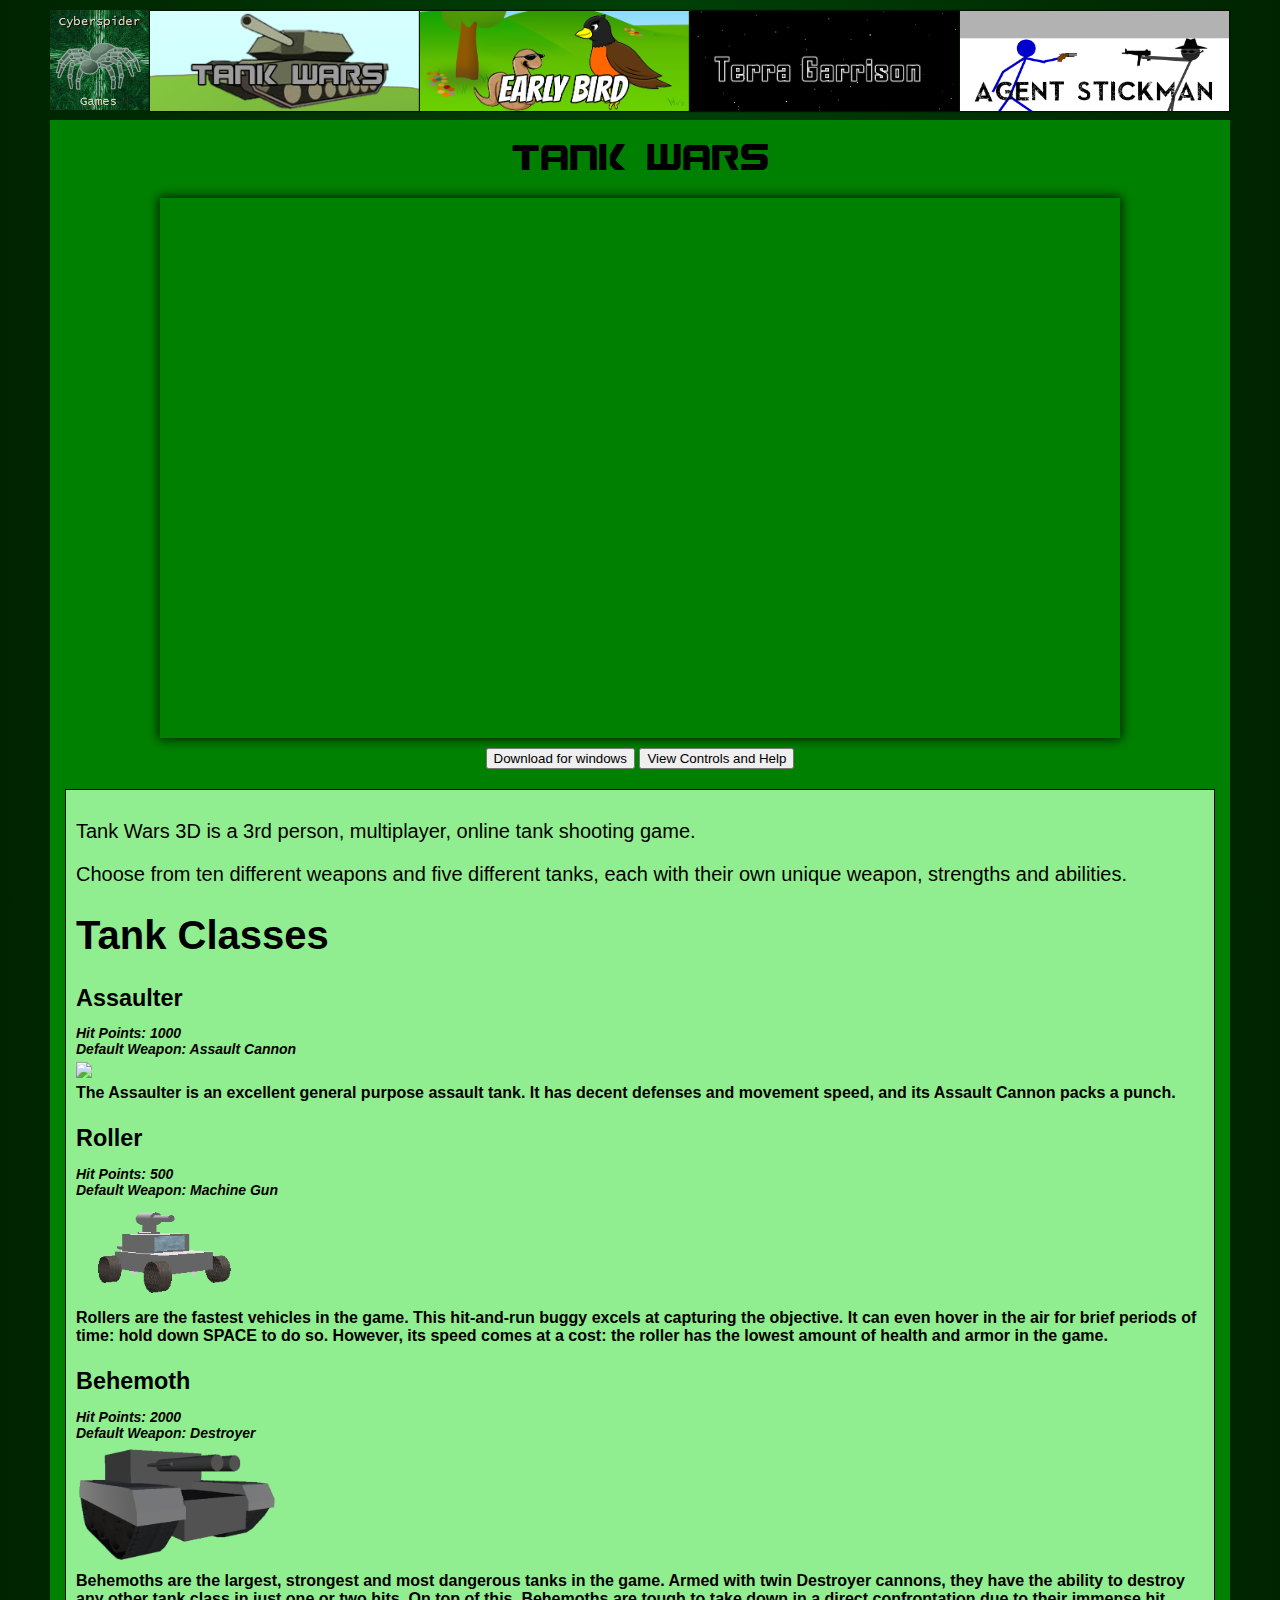
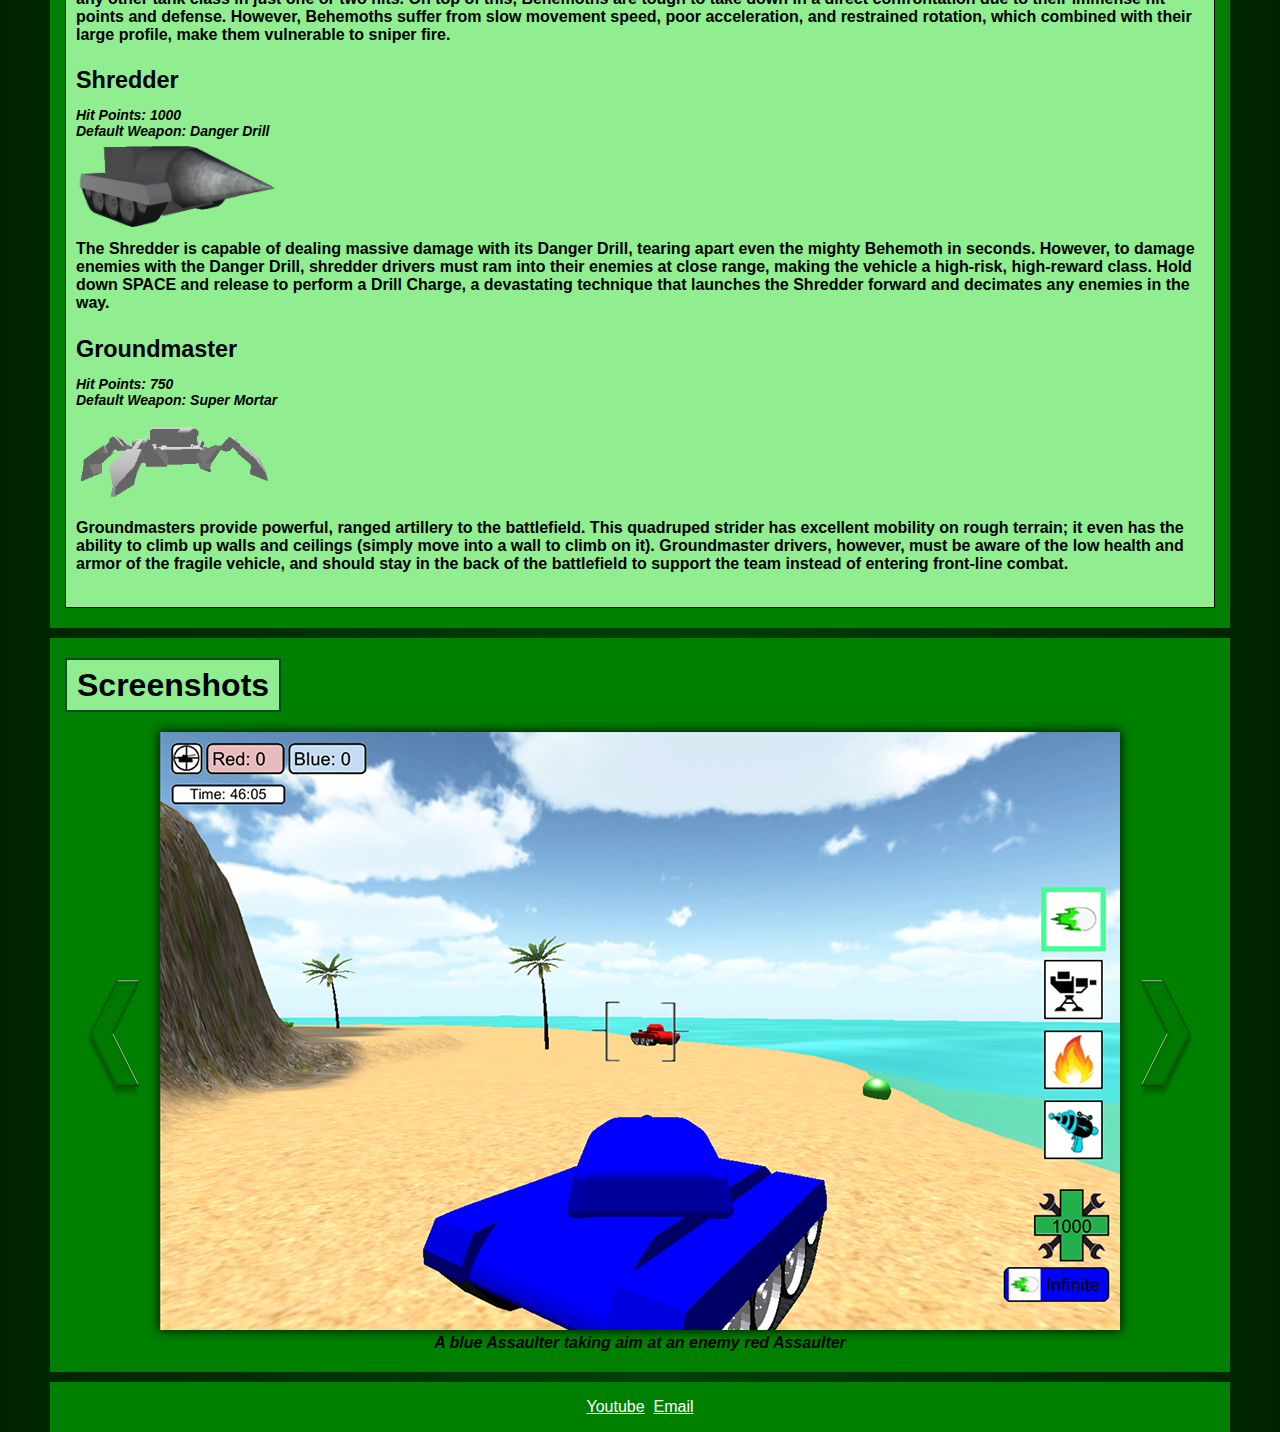
==== tankwars.html @ 44fd1cb0 "first commit" ====
<!DOCTYPE html>
<html>

<link type = "text/css" rel="Stylesheet" href="resources/tankwars_style.css?version=2">
<link type = "text/css" rel="Stylesheet" href="resources/tankwars.css?version=2">

<head>
  <title>Tank Wars</title>
  <script src="resources/javascript.js"></script>
  <script src="https://code.jquery.com/jquery-1.9.1.js"></script>
  <link rel="shortcut icon" href="resources/tankwarsicon.png">
  <link type = "text/css" rel="Stylesheet" href="resources/style.css?version=2">
  <link type = "text/css" rel="Stylesheet" href="resources/navbar_style.css?version=2">
</head>

<style type="text/css">

.list
{
  display: block;
  list-style-type: disc;
  margin-before: 1em;
  margin-after: 1em;
  margin-start: 0;
  margin-end: 0;
  padding-start: 40px;
}
.tank_desc
{
  font-family: "Arial", Helvetica, sans-serif;
  font-size:16px;
  margin-top: 0px;
}

</style>

<body>

  <div id="menuDiv" class="blocklike">
    <div id="centered">
      <div id="logoDiv">
        <a href="index.html"><img id="logo" src="resources/logo.png"></a>
      </div>
      <ul id="navBarUl">
        <li title="Tank Wars"><a id="tankwars" href="tankwars.html"></a></li>
        <li title="Early Bird"><a id="earlybird" href="earlybird.html"></a></li>
        <li title="Terra Garrison"><a id="terra" href="terragarrison.html"></a></li>
        <li title="Agent Stickman"><a id="agent" href="agent_stickman.html"></a></li>
      </ul>
    </div>
  </div>

  <div class="block blocklike">

    <div id="game_name_label">Tank Wars</div>
    
    <iframe class="video" width="960" height="540" src="https://www.youtube.com/embed/n7MWTFmF_kw" frameborder="0" allowfullscreen></iframe>

    <div id="buttons">
      <form method="post" action="resources/files/TankWars.zip">
        <input type="submit" name="download" value="Download for windows" />  
      </form>
      <a href="tankwars_help.html"><button>View Controls and Help</button></a>
    </div>
    <div id="description">
      <p>Tank Wars 3D is a 3rd person, multiplayer, online tank shooting game.</p>

      <p>Choose from ten different weapons and five different tanks, each with their own unique weapon, strengths and abilities.</p>

      <h1>Tank Classes</h1>

      <h3>Assaulter<h3>

      <div style="margin-top:-10px; font-size:14px; font-family:arial; font-style:italic">
        Hit Points: 1000<br>
        Default Weapon: Assault Cannon<br>
      </div> 
      
      <img src="resources/assaulter.png" height=105px ></img>

      <p class="tank_desc">The Assaulter is an excellent general purpose assault tank. It has decent defenses and movement speed, and its
        Assault Cannon packs a punch.
      </p>

      <h3>Roller<h3>
      
      <div style="margin-top:-10px; font-size:14px; font-family:arial; font-style:italic">
        Hit Points: 500<br>
        Default Weapon: Machine Gun<br>
      </div>  
           
      <img src="resources/roller.png" height=105px ></img>

      <p class="tank_desc">
        Rollers are the fastest vehicles in the game. This hit-and-run buggy excels at capturing the objective. It can even hover in the air for brief
        periods of time: hold down SPACE to do so. However, its speed comes at a cost: the roller has the lowest amount of health and armor in the game.
      </p>

      <h3>Behemoth<h3>

      <div style="margin-top:-10px; font-size:14px; font-family:arial; font-style:italic">
        Hit Points: 2000<br>
        Default Weapon: Destroyer<br>
      </div> 

      <img src="resources/behemoth.png" height=125px ></img>

      <p class="tank_desc">
        Behemoths are the largest, strongest and most dangerous tanks in the game. Armed with twin Destroyer cannons, they have the ability
        to destroy any other tank class in just one or two hits. On top of this, Behemoths are tough to take down in a direct confrontation due to their 
        immense hit points and defense. However, Behemoths suffer from slow movement speed, poor acceleration, and restrained rotation, which combined
        with their large profile, make them vulnerable to sniper fire.
      </p>

      <h3>Shredder<h3>

      <div style="margin-top:-10px; font-size:14px; font-family:arial; font-style:italic">
        Hit Points: 1000<br>
        Default Weapon: Danger Drill<br>
      </div> 
      
      <img src="resources/shredder.png" height=95px ></img>

      <p class="tank_desc">
        The Shredder is capable of dealing massive damage with its Danger Drill, tearing apart even the mighty Behemoth in seconds. However, to damage
        enemies with the Danger Drill, shredder drivers must ram into their enemies at close range, making the vehicle a high-risk, high-reward class.
        Hold down SPACE and release to perform a Drill Charge, a devastating technique that launches the Shredder forward and decimates any enemies in the way.
      <p>

      <h3>Groundmaster<h3>

      <div style="margin-top:-10px; font-size:14px; font-family:arial; font-style:italic">
        Hit Points: 750<br>
        Default Weapon: Super Mortar<br>
      </div> 

      <img src="resources/groundmaster.png" height=105px ></img>

      <p class="tank_desc">
        Groundmasters provide powerful, ranged artillery to the battlefield. This quadruped strider has excellent mobility on rough terrain; it even has
        the ability to climb up walls and ceilings (simply move into a wall to climb on it). Groundmaster drivers, however, must be aware of the low health
        and armor of the fragile vehicle, and should stay in the back of the battlefield to support the team instead of entering front-line combat.
      <p>
        
      </p>

    </div>
  </div>

  <div class="block blocklike">
    <div class="headerblock"><strong>Screenshots</strong></div>
    <div class="postblock">
      <div>
        <div class="container">

          <div class="slides">

            <div id="floatingCirclesG">
              <div class="f_circleG" id="frotateG_01"></div>
              <div class="f_circleG" id="frotateG_02"></div>
              <div class="f_circleG" id="frotateG_03"></div>
              <div class="f_circleG" id="frotateG_04"></div>
              <div class="f_circleG" id="frotateG_05"></div>
              <div class="f_circleG" id="frotateG_06"></div>
              <div class="f_circleG" id="frotateG_07"></div>
              <div class="f_circleG" id="frotateG_08"></div>
            </div>

            <img class="arrow leftarrow" title="View Screenshots" width="64" height="128" src="resources/arrow.png">
            <img class="arrow rightarrow" title="View Screenshots" width="64" height="128" src="resources/arrow.png">
            <img class="slide_image on_slide 0" src="resources/tank_screen/1.png">
          </div>
          <span id="current_message"></span>
        </div>

        <script src="resources/image_slider.js"></script>
        <script>

          var images = [
            "resources/tank_screen/1.png",
            "resources/tank_screen/3.png",
            "resources/tank_screen/4.png",
            "resources/tank_screen/5.png",
            "resources/tank_screen/6.png",
            "resources/tank_screen/7.png",
            "resources/tank_screen/8.png",
            "resources/tank_screen/9.png",
            "resources/tank_screen/10.png",
            "resources/tank_screen/11.png",
            "resources/tank_screen/12.png",
            "resources/tank_screen/13.png",
            "resources/tank_screen/14.png"
          ];

          var messages = [
            "A blue Assaulter taking aim at an enemy red Assaulter",
            "The killfeed shows your killer when you have been destroyed.",
            "Shoot Auto Turrets to defend key areas.",
            "Shredders can effectively counter Behemoths with their Danger Drill.",
            "A Shredder Drill Charge can destroy a Behemoth in less than a second.",
            "Rollers are skirmish vehicles and make great use of the Flamethrower.",
            "A Groundmaster firing its Super Mortar.",
            "Groundmasters can climb on and cling to walls and ceilings.",
            "Assaulter firing some missiles.",
            "The Electrozapper can electrocute enemies, making them deal discharge damage to nearby allies.",
            "The Behemoth's Destroyer cannon is extremely powerful.",
            "Rollers are great for capturing the flag.",
            "Behemoths can soak up a lot of damage for the team, and work well for leading charges."
          ];

          $('.slides').hook_images(images,messages);

        </script>

      </div>
    </div>
  </div>

    

  <div class="clearfix"></div>

  <script type="text/javascript">var game_name="tank_wars";</script>
  
  <div id="footer" class="blocklike">
    <div id="footer_text_div">
      <a style="color:white" href="https://www.youtube.com/channel/UCETpT-tLYC0dLmMbMNGjlLw/videos">Youtube</a>&nbsp;
      <a style="color:white" href="mailto:usernameqq15@gmail.com">Email</a>
    </div>
  </div>

</body>

</html>
---- resources/tankwars_style.css ----
#game_name_label
{
	text-align:center;
}

#buttons
{
	text-align:center;
}

#play_in_browser
{
}

#download
{
}

#description
{
	margin-top:20px;
	width:1138px;
	font-size:1.25em;
	border:1px solid black;
	padding: 10px 0px 10px 10px;
}
div.demo
{
	margin: auto;
}
---- resources/tankwars.css ----
@font-face {
    font-family: 'TankWarsTitleFont'; /*a name to be used later*/
    src: url('gun4fc.ttf'); /*URL to font*/
}

@font-face {
    font-family: 'TankWarsFont'; /*a name to be used later*/
    src: url('gun4fc.ttf'); /*URL to font*/
}

*:not(.tank_desc)
{
    font-family: "Arial Black", Gadget, sans-serif;
}

#game_name_label
{
	font-family: TankWarsTitleFont;
	text-align:center;
	color:black;
}
---- resources/style.css ----
.video
{
	margin-left: auto;
	margin-right: auto;
	display: block;
	margin-bottom: 10px;
  box-shadow: 0px 0px 10px 1px #001400;
}

.gen_tank_col
{
	float:left;
	width:50%;
	height:80%;
}

.clearfix
{
	clear:both;
}

form
{
	display:inline;
}

#navBarUl
{
	display:inline;
	float:left;
}

html
{
	height: 100%;
	margin: 0;
	background-repeat: no-repeat;
	background-attachment: fixed;
	background: #1e5799; /* Old browsers */
	background: -moz-linear-gradient(left,  #1e5799 0%, #002400 0%, #004008 51%, #002400 100%); /* FF3.6+ */
	background: -webkit-gradient(linear, left top, right top, color-stop(0%,#1e5799), color-stop(0%,#002400), color-stop(51%,#004008), color-stop(100%,#002400)); /* Chrome,Safari4+ */
	background: -webkit-linear-gradient(left,  #1e5799 0%,#002400 0%,#004008 51%,#002400 100%); /* Chrome10+,Safari5.1+ */
	background: -o-linear-gradient(left,  #1e5799 0%,#002400 0%,#004008 51%,#002400 100%); /* Opera 11.10+ */
	background: -ms-linear-gradient(left,  #1e5799 0%,#002400 0%,#004008 51%,#002400 100%); /* IE10+ */
	background: linear-gradient(to right,  #1e5799 0%,#002400 0%,#004008 51%,#002400 100%); /* W3C */
	filter: progid:DXImageTransform.Microsoft.gradient( startColorstr='#1e5799', endColorstr='#002400',GradientType=1 ); /* IE6-9 */
}

body
{
	width:1180px;
	height:200px;
  margin-left:auto;
  margin-right:auto;
	/*border:1px solid black;*/
}

#bodyblock
{
	width:1180px;
	height:auto;
  margin-left:auto;
  margin-right:auto;
}

#footer
{
	width:1180px;
	height:50px;
  margin-left:auto;
  margin-right:auto;
  margin-bottom:10px;
  vertical-align: middle;
}

#footer_text_div
{
	height: 50px;
	line-height: 50px;
	text-align: center;
}

/*This is a generic div for putting a block in. (i.e. mission, comments, etc.) */
.block
{
	padding-left:15px;
	padding-right:15px;
	padding-top:20px;
	padding-bottom: 20px;
	width:1150px;
  margin-left:auto;
  margin-right:auto;
	/*border:1px solid black;*/
}

/*Anything that's a block with blocklike properties goes here */
.blocklike
{
	margin-top:10px;
	/*
  box-shadow: 0px 0px 5px 1px #001400;
	border-top-left-radius:10px;
	border-bottom-left-radius:10px;
	border-top-right-radius:10px;
	border-bottom-right-radius:10px;
  */
	background: green; /* Old browsers */


}

/*This is a div for header blocks (i.e. News, Comments, etc.)*/
.headerblock
{
	width:100%;
	height:50px;
	padding-left:10px;
	padding-right:10px;
	display: table-cell;
	background-color:lightgreen;
	border: 2px solid #0a4a26;
	vertical-align:text-bottom;
	text-align:center;
	font-size:2em;
	line-height: 1.5em;
	vertical-align:middle;
}

/*This is the parent div that holds the title and body as children. It's a post block.*/
.postblock
{
	width:1150px;
	margin-top:20px;

	margin-left:auto;
	margin-right:auto;
}

/*This is the div that represents the title of the news*/
.posttitle
{
	line-height:30px;
	vertical-align:middle;

	width:1138px;
	height:30px;
	font-size:1.5em;
	background-color:#B6F56E;
	border: 2px solid #0a4a26;
  border-bottom: 1px;
	padding:5px 0px 5px 10px;
}

/*This is the div that represents the body of the news*/
.postbody
{
	width:1150px;
	/*height:50px;*/
	font-size:1.25em;
	vertical-align:middle;
	background-color:lightgreen;
	border: 2px solid #0a4a26;
	display:table-cell;
	padding: 10px 10px 10px 10px;
}

#description {
  background-color:lightgreen;
}

#vertical
{
	#width:30px;
	#height:28px;
	#vertical-align:middle;
}

#rating
{
	background:red;
	height:28px;
}

.clearfix:after { 
   content: " ";
   display: block; 
   height: 0; 
   clear: both;
}

#error
{
	color:red;
}

pre {
 white-space: pre-wrap;       /* css-3 */
 white-space: -moz-pre-wrap;  /* Mozilla, since 1999 */
 white-space: -pre-wrap;      /* Opera 4-6 */
 white-space: -o-pre-wrap;    /* Opera 7 */
 word-wrap: break-word;       /* Internet Explorer 5.5+ */
}

.controls
{
	
}

#high_score_link
{
  margin-top:-10px;
  text-align:center;
}

#game_name_label
{
	margin-bottom:20px;
	font-size:40px;
}

/*SLIDER*/

.container
{
  text-align: center;
  position:relative;
}

.slides
{
  position:relative;
}

.arrow
{
  position:absolute;
  opacity: 0.75;
  top:50%;
  margin-top:-64px;
}
.arrow:hover
{
  opacity: 1;
  cursor: pointer;
  top:50%;
}

.leftarrow
{
  -moz-transform: scaleX(-1);
  -o-transform: scaleX(-1);
  -webkit-transform: scaleX(-1);
  transform: scaleX(-1);
  filter: FlipH;
  -ms-filter: "FlipH";

  left:20px;
}
.rightarrow
{
  right:20px;
}

.slide_image
{
  display:none;
}
.on_slide
{
  box-shadow: 0px 0px 10px 1px #001400;
  display:inline-block;
}
#current_message
{
  font-family: arial;
  font-style: italic;
  font-weight: bold;
}

/*LOADER*/

#floatingCirclesG{
position:relative;
width:128px;
height:128px;
-moz-transform:scale(0.6);
-webkit-transform:scale(0.6);
-ms-transform:scale(0.6);
-o-transform:scale(0.6);
transform:scale(0.6);
}

.f_circleG{
position:absolute;
background-color:#FFFFFF;
height:23px;
width:23px;
-moz-border-radius:12px;
-moz-animation-name:f_fadeG;
-moz-animation-duration:0.8s;
-moz-animation-iteration-count:infinite;
-moz-animation-direction:linear;
-webkit-border-radius:12px;
-webkit-animation-name:f_fadeG;
-webkit-animation-duration:0.8s;
-webkit-animation-iteration-count:infinite;
-webkit-animation-direction:linear;
-ms-border-radius:12px;
-ms-animation-name:f_fadeG;
-ms-animation-duration:0.8s;
-ms-animation-iteration-count:infinite;
-ms-animation-direction:linear;
-o-border-radius:12px;
-o-animation-name:f_fadeG;
-o-animation-duration:0.8s;
-o-animation-iteration-count:infinite;
-o-animation-direction:linear;
border-radius:12px;
animation-name:f_fadeG;
animation-duration:0.8s;
animation-iteration-count:infinite;
animation-direction:linear;
}

#frotateG_01{
left:0;
top:52px;
-moz-animation-delay:0.3s;
-webkit-animation-delay:0.3s;
-ms-animation-delay:0.3s;
-o-animation-delay:0.3s;
animation-delay:0.3s;
}

#frotateG_02{
left:15px;
top:15px;
-moz-animation-delay:0.4s;
-webkit-animation-delay:0.4s;
-ms-animation-delay:0.4s;
-o-animation-delay:0.4s;
animation-delay:0.4s;
}

#frotateG_03{
left:52px;
top:0;
-moz-animation-delay:0.5s;
-webkit-animation-delay:0.5s;
-ms-animation-delay:0.5s;
-o-animation-delay:0.5s;
animation-delay:0.5s;
}

#frotateG_04{
right:15px;
top:15px;
-moz-animation-delay:0.6s;
-webkit-animation-delay:0.6s;
-ms-animation-delay:0.6s;
-o-animation-delay:0.6s;
animation-delay:0.6s;
}

#frotateG_05{
right:0;
top:52px;
-moz-animation-delay:0.7s;
-webkit-animation-delay:0.7s;
-ms-animation-delay:0.7s;
-o-animation-delay:0.7s;
animation-delay:0.7s;
}

#frotateG_06{
right:15px;
bottom:15px;
-moz-animation-delay:0.8s;
-webkit-animation-delay:0.8s;
-ms-animation-delay:0.8s;
-o-animation-delay:0.8s;
animation-delay:0.8s;
}

#frotateG_07{
left:52px;
bottom:0;
-moz-animation-delay:0.9s;
-webkit-animation-delay:0.9s;
-ms-animation-delay:0.9s;
-o-animation-delay:0.9s;
animation-delay:0.9s;
}

#frotateG_08{
left:15px;
bottom:15px;
-moz-animation-delay:1s;
-webkit-animation-delay:1s;
-ms-animation-delay:1s;
-o-animation-delay:1s;
animation-delay:1s;
}

@-moz-keyframes f_fadeG{
0%{
background-color:#000000}

100%{
background-color:#FFFFFF}

}

@-webkit-keyframes f_fadeG{
0%{
background-color:#000000}

100%{
background-color:#FFFFFF}

}

@-ms-keyframes f_fadeG{
0%{
background-color:#000000}

100%{
background-color:#FFFFFF}

}

@-o-keyframes f_fadeG{
0%{
background-color:#000000}

100%{
background-color:#FFFFFF}

}

@keyframes f_fadeG{
0%{
background-color:#000000}

100%{
background-color:#FFFFFF}

}

#floatingCirclesG
{
  position: absolute;
  left:50%;
  top:50%;
  margin-left:-64px;
  margin-top:-64px;
  display: none;
}

.postbodylist
{
  list-style-type:disc;
  display: inline-block;
}

.postbodylist > li {
  margin-bottom: 20px;
}
---- resources/navbar_style.css ----
#menuDiv
{
	width:1180px;
	height:100px;
}

#logo
{
	width:100px;
	height:100px;
}

#logoDiv
{
	float:left;
}

#navBarUl
{
	float:left;
	margin: 0px;
	padding: 0px;
}

#centered
{
	margin:auto;
}

#tankwars
{
	background:url(tankwars_bg.png);
	background-repeat: no-repeat center center fixed;
	background-size: cover;         
}

#earlybird
{
	background:url(earlybird_bg.png);
	background-size: cover;         
}

#agent
{
	background:url(agent_stickman_header.png);
	background-repeat: no-repeat;
	background-size: cover;    	
}

#terra
{
	background:url(terragarrisonicon.png);
	background-repeat: no-repeat;
	background-size: cover;    
}

ul
{
	list-style-type:none;
}

li
{
	float:left;
	margin-left:-1px;
}

li a:link,li a:visited
{
	width:269px;
	height:100px;
	display:block;
	font-weight:bold;
	font-size:36px;
	color:#000000;
	background-color:#98bf21;
	text-align:center;
	vertical-align:middle;
	text-decoration:none;
	text-transform:uppercase;
	/*border:1px solid black;*/
	margin:1px 1px 0px 1px;
	box-shadow: 0px 0px 1px 1px #001400;
	vertical-align:text-bottom;
  opacity: 1; 
  z-index: 1;
  position:relative;
}

li a:hover,li a:active
{
	position:relative;
	box-shadow: 0px 0px 3px 3px #001400;
	z-index: 999;
}
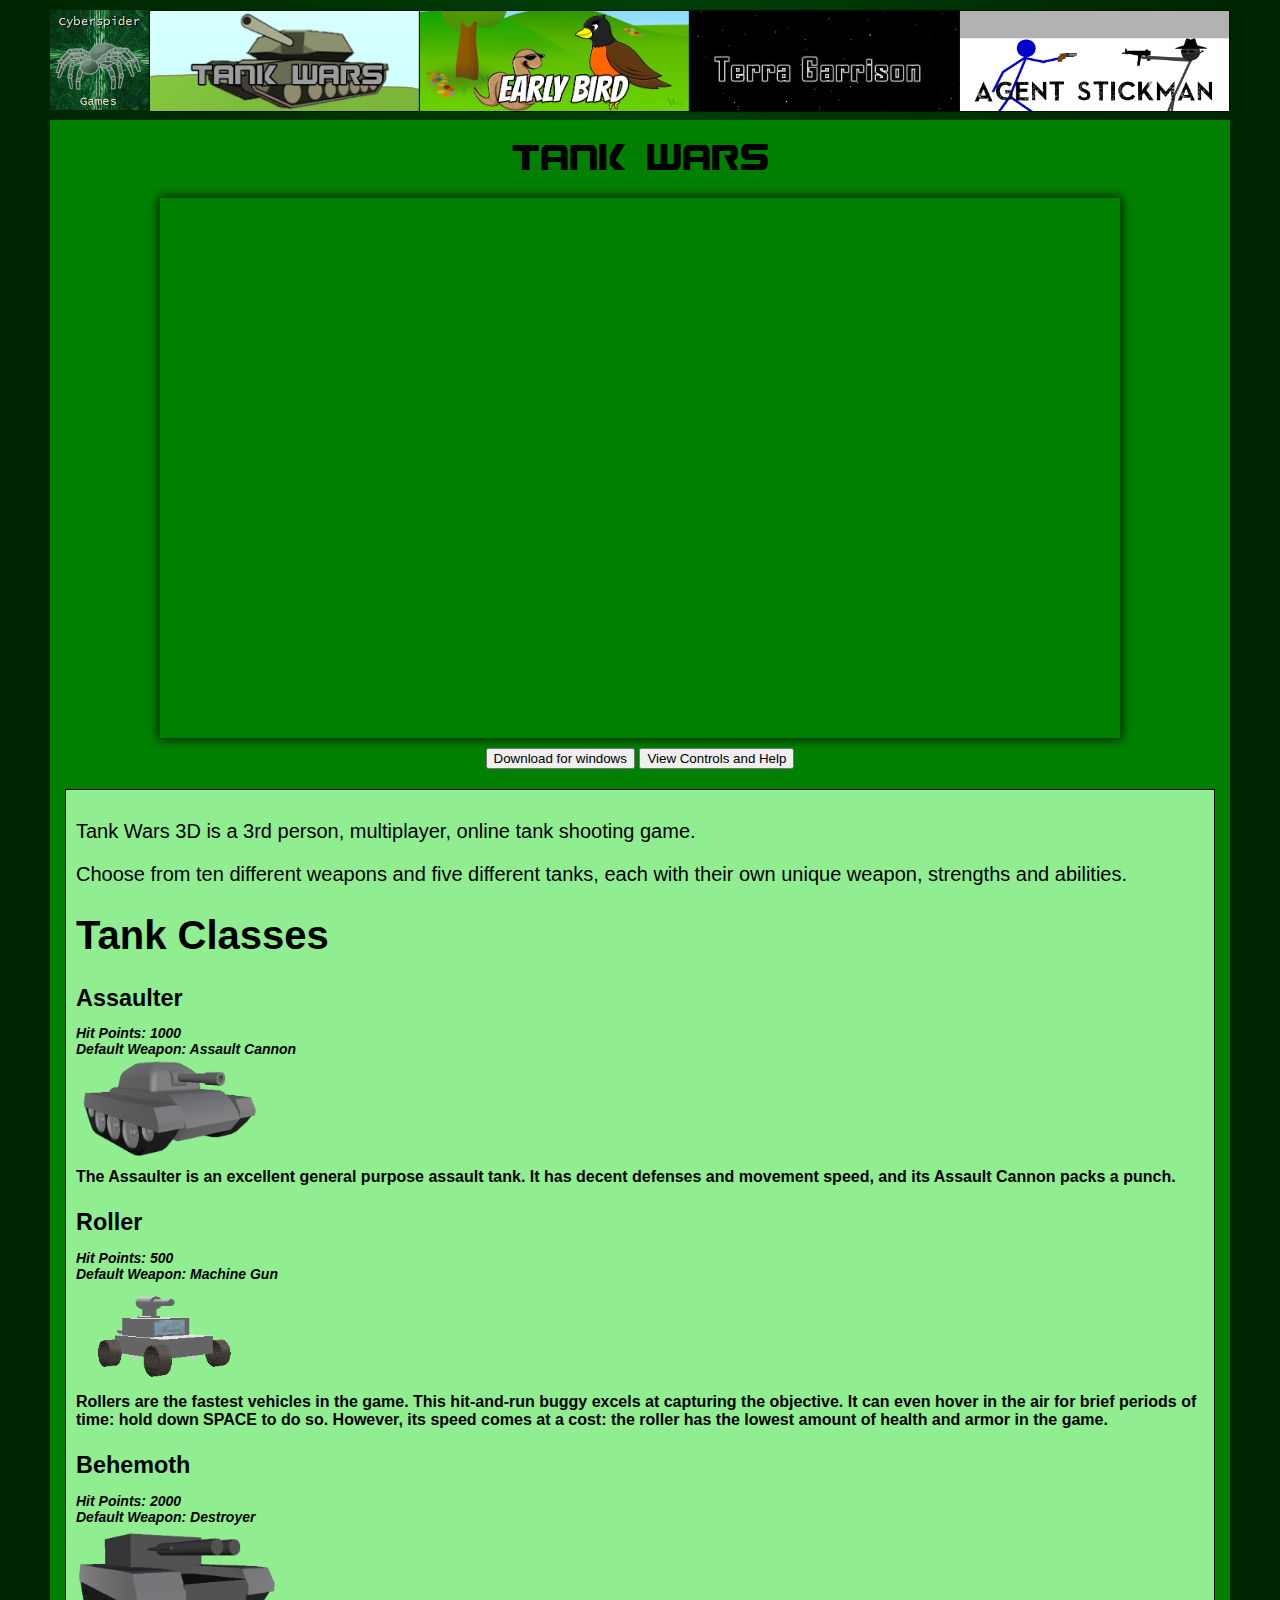
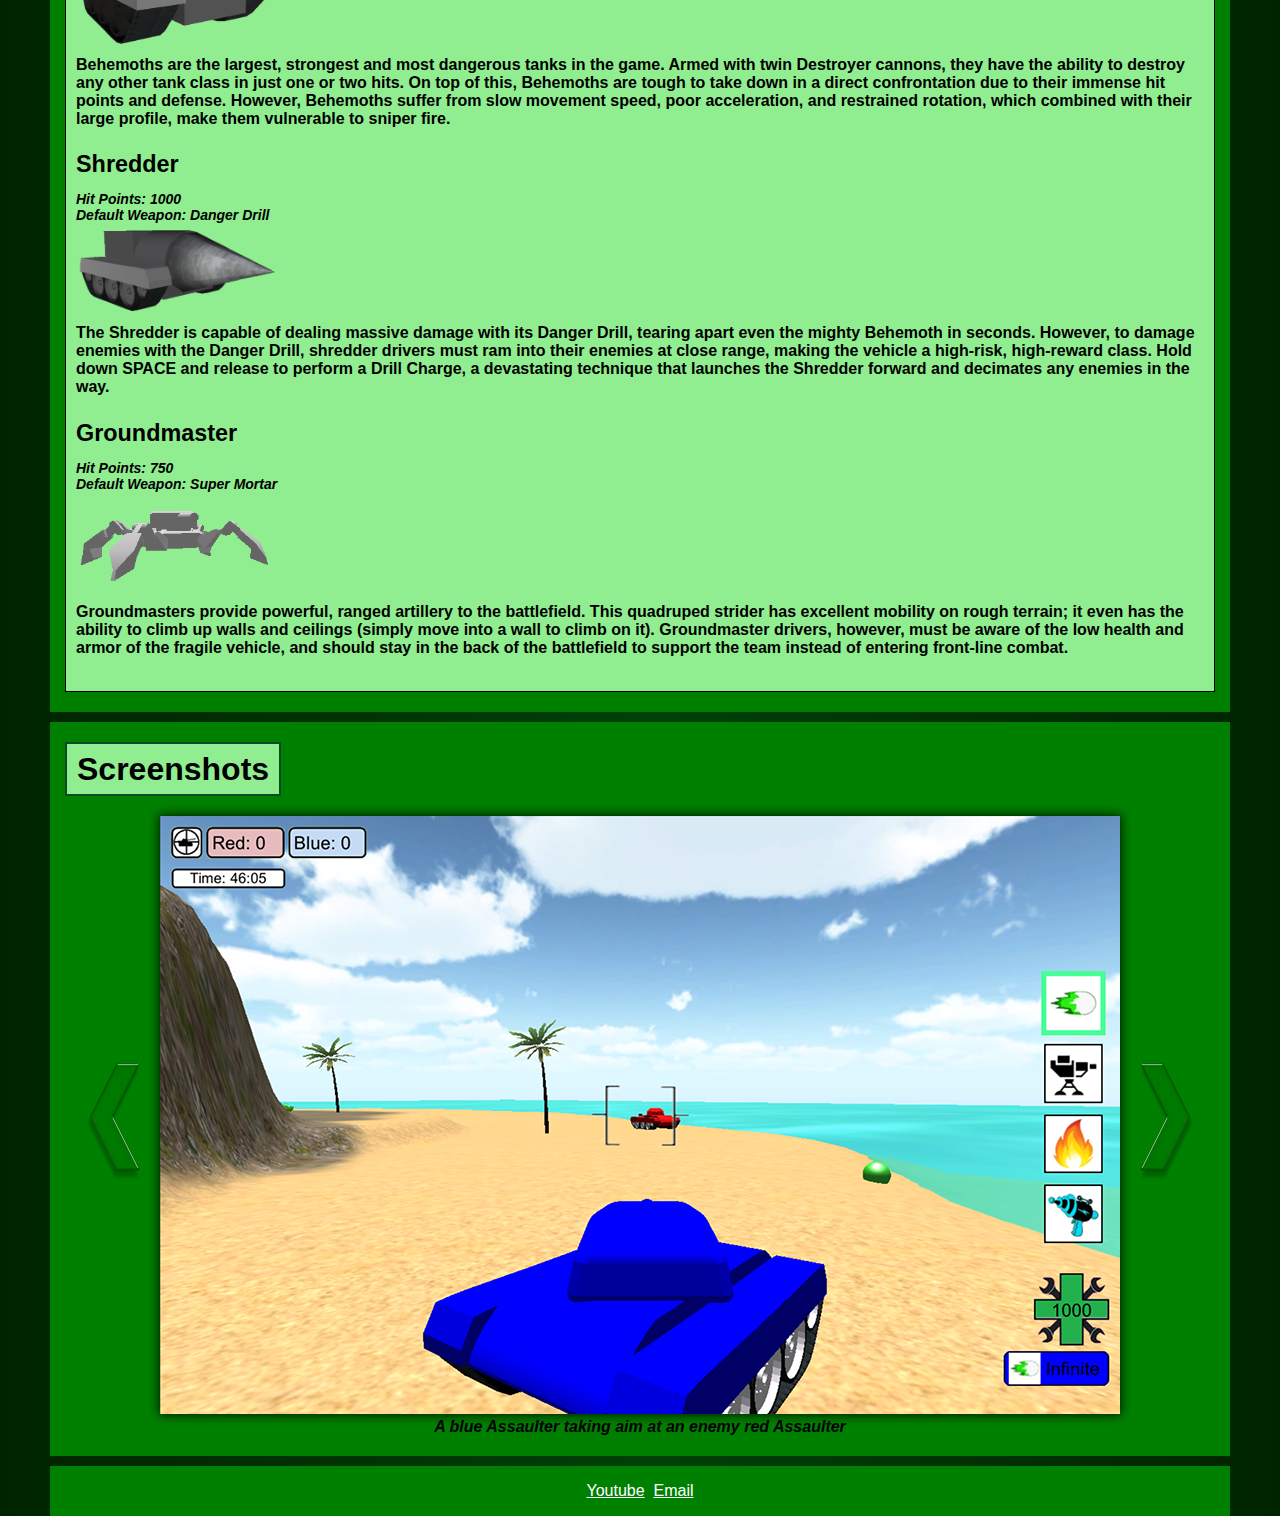
==== commit 84d4f9ac: "Update tankwars.html" ====
--- a/tankwars.html
+++ b/tankwars.html
@@ -57,7 +57,7 @@
     <iframe class="video" width="960" height="540" src="https://www.youtube.com/embed/n7MWTFmF_kw" frameborder="0" allowfullscreen></iframe>
 
     <div id="buttons">
-      <form method="post" action="resources/files/TankWars.zip">
+      <form method="get" action="resources/files/TankWars.zip">
         <input type="submit" name="download" value="Download for windows" />  
       </form>
       <a href="tankwars_help.html"><button>View Controls and Help</button></a>
@@ -76,7 +76,7 @@
         Default Weapon: Assault Cannon<br>
       </div> 
       
-      <img src="resources/assaulter.png" height=105px ></img>
+      <img src="resources/assaulter.PNG" height=105px ></img>
 
       <p class="tank_desc">The Assaulter is an excellent general purpose assault tank. It has decent defenses and movement speed, and its
         Assault Cannon packs a punch.
@@ -231,4 +231,4 @@
 
 </body>
 
-</html>+</html>
